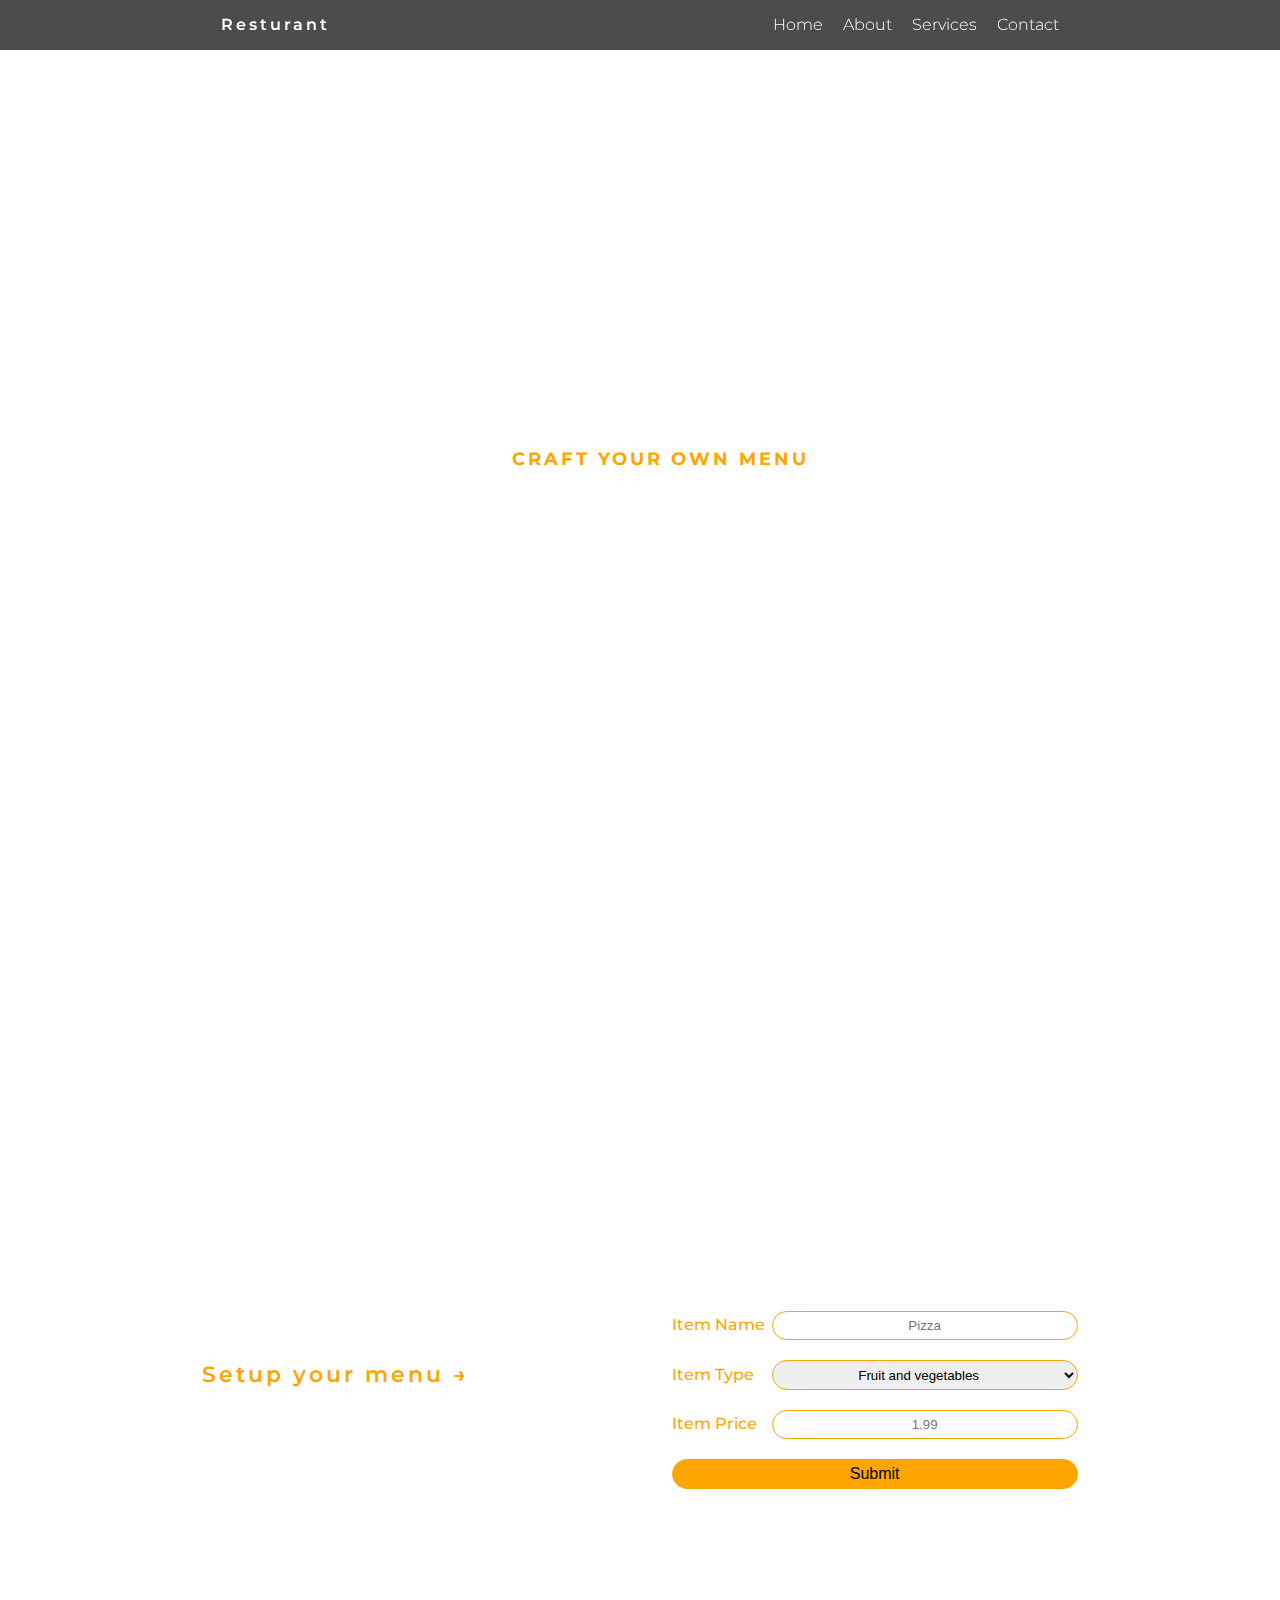
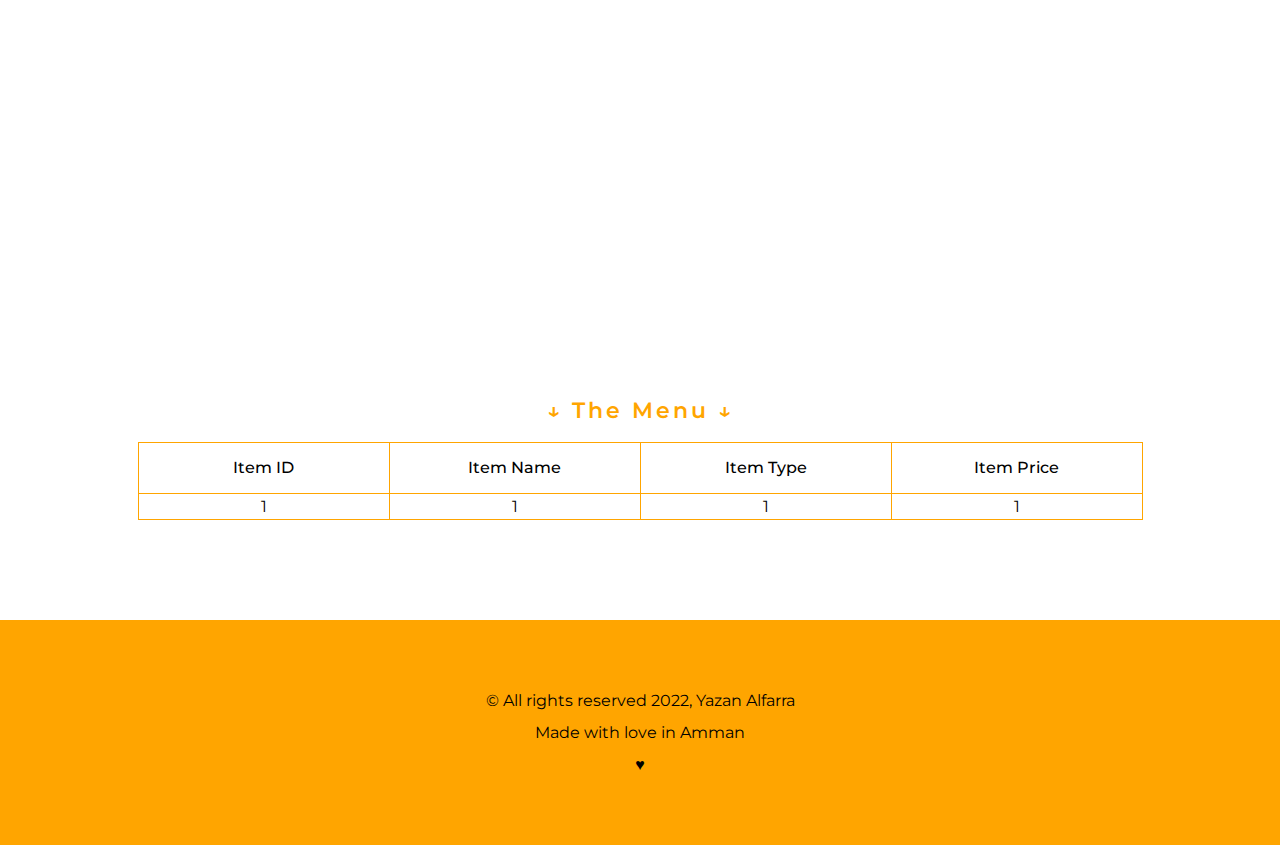
==== index.html @ fe37385d "finishing the style and the constructor" ====
<!DOCTYPE html>
<html lang="en">
  <head>
    <meta charset="UTF-8" />
    <meta http-equiv="X-UA-Compatible" content="IE=edge" />
    <meta name="viewport" content="width=device-width, initial-scale=1.0" />
    <link rel="stylesheet" href="./reset.css" />
    <link rel="stylesheet" href="./style.css" />
    <link rel="preconnect" href="https://fonts.googleapis.com" />
    <link rel="preconnect" href="https://fonts.gstatic.com" crossorigin />
    <link
      href="https://fonts.googleapis.com/css2?family=Montserrat:ital,wght@0,100;0,200;0,300;0,400;0,500;0,600;0,700;0,800;0,900;1,100;1,200;1,300;1,400;1,500;1,600;1,700;1,800;1,900&display=swap"
      rel="stylesheet"
    />
    <link
      rel="icon"
      type="image/x-icon"
      href="https://p.kindpng.com/picc/s/79-797601_fork-and-knife-cutlery-circle-interface-symbol-for.png"
    />
    <title>Resturant</title>
  </head>
  <body>
    <header>
      <nav class="nav-bar">
        <div class="logo" id="logo">
          <h1>Resturant</h1>
        </div>
        <div class="nav-items">
          <ul class="list-content">
            <li class="list-items">Home</li>
            <li class="list-items">About</li>
            <li class="list-items">Services</li>
            <li class="list-items">Contact</li>
          </ul>
        </div>
      </nav>
      <div class="pic-and-qoute-container"></div>
      <div class="heading-qoute">
        <h1>CRAFT YOUR OWN MENU</h1>
      </div>
    </header>
    <main>
      <section class="input-section">
        <div class="heading-line"><h1>Setup your menu →<h1></div>
        <form action="">
          <table>
            <tr>
              <td class="label"><label for="foodName">Item Name</label></td>
              <td>
                <input
                  class="input"
                  type="text"
                  id="foodName"
                  placeholder="Pizza"
                />
              </td>
            </tr>
            <tr>
              <td class="label"><label for="itemType">Item Type</label></td>
              <td>
                <select id="itemType" name="cars">
                  <option value="Fruit and vegetables">
                    Fruit and vegetables
                  </option>
                  <option value="Starchy food">Starchy food</option>
                  <option value="Dairy">Dairy</option>
                  <option value="Protein">Protein</option>
                  <option value="Fat">Fat</option>
                </select>
              </td>
            </tr>
            <tr>
              <td class="label"><label for="price">Item Price</label></td>
              <td>
                <input
                  class="input"
                  type="text"
                  id="price"
                  placeholder="1.99"
                />
              </td>
            </tr>
            <tr>
              <td colspan="2"><button class="btn" id="btn">Submit</button></td>
            </tr>
          </table>
        </form>
      </section>
      <section class="output-section">
        <h1>↓ The Menu ↓</h1>
        <table id="table">
          <tr>
            <th>Item ID</th>
            <th>Item Name</th>
            <th>Item Type</th>
            <th>Item Price</th>
          </tr>
          <tr class="data">
            <td class="data">1</td>
            <td class="data">1</td>
            <td class="data">1</td>
            <td class="data">1</td>
          </tr>
        </table>
      </section>
    </main>
    <footer>
      <p>&copy All rights reserved 2022, Yazan Alfarra</p><br>
      <p>Made with love in Amman</p> <br>
      <p>♥</p>
    </footer>
    <script src="./app.js"></script>
  </body>
</html>
---- style.css ----
body {
    font-family: 'Montserrat', sans-serif; 
}

.nav-bar {
    position:fixed;
    display: flex;
    height: 50px;
    width: 100%;
    align-items: center; 
    justify-content:space-around;   
    background-color: rgba(0, 0, 0, 0.7);
    color: #ffff;
    font-size: 16px;
    font-weight: 300;
    z-index: 1;
}

.header-scroll{
    background-color: rgba(0, 0, 0, 1);
    z-index: 1;
    border-bottom: 2px solid #FFA500;
    transition: 0.5s;
}

.logo {
    font-weight: 600;
    letter-spacing: 3px;
}

.list-content {
    display: flex;
    gap: 20px;
}

.header-background-img img {
    width: 100%;
    height: 100vh;
    filter: grayscale(100%);
    filter:contrast(50%);
    filter: brightness(50%);
    z-index: -1;
}

.pic-and-qoute-container {
    position: relative;
    height: 100vh;
    background-image: url(https://www.avanticorporate.com/wp-content/uploads/2022/01/commercial-kitchen-size-blog-header-scaled-e1645764462148.jpeg);
    background-size: cover;
    background-attachment: fixed;
    filter: grayscale(0%);
    filter: contrast(50%);
    filter: brightness(60%);
    z-index: -1;
}

.heading-qoute {
    position: absolute;
    color: #FFA500;
    font-size: 18px;
    font-weight: 700;
    letter-spacing: 3px;
    text-align: center;
    z-index: -1;
    top: 50%;
    left: 40%;
}

.input-section {
    display: flex;
    justify-content: space-evenly;
    padding: 50px 0px;
    align-items: center; 
    height: 100vh;
    background-image: url(./golden-cutlery-with-textile-plate-dark-background-top-view.jpg);
    background-size: cover;
    background-attachment: fixed;
}

.input-section h1 {
    padding: 25px 0;
    font-size: 22px;
    font-weight: 600;
    color: #FFA500;
    letter-spacing: 3px;
    z-index: 1;
}

.input-section label {
    font-weight: 500;
    color: #FFA500;
}
.input-section td {
    padding: 10px 0;
}

.input-section select {
    width: 100%;
    height: 30px;
    border: 1px solid #FFA500;
    border-radius: 100px;
    text-align: center;
}

.label {
    width: 100px;
}

.input {
    width: 300px;
}

.btn {
    width: 100%;
    height: 30px;
    border-radius: 100px;
    border: 1px solid #FFA500;
    background-color: #FFA500;
    color: black;
    font-weight: 500;
    font-size: 16px;
}

.btn:hover {
    cursor: pointer;
}

.input {
    height: 25px;
    border: 1px solid #FFA500;
    border-radius: 100px;
    text-align: center;
    
}

.output-section {
    display: flex;
    flex-direction: column;
    justify-content: center;
    padding: 100px 100px 100px 100px;
    align-items: center;

}

.output-section h1 {
    padding: 0 0 20px 0;
    font-size: 22px;
    font-weight: 600;
    color: #FFA500;
    letter-spacing: 3px;
    z-index: 1;
}

#table th {
    border: 1px solid #FFA500;
    text-align: center;
    vertical-align: middle;
    width: 250px;
    height: 50px;
    font-weight: 500;

}

.data td {
    border: 1px solid #FFA500;
    text-align: center;
    vertical-align: middle;
    height: 25px;
}

footer {
    height: 25vh;
    display: flex;
    flex-direction: column;
    justify-content: center;
    background-color: #FFA500;
    align-items: center;
    font-weight: 400;
    color: #000;

}
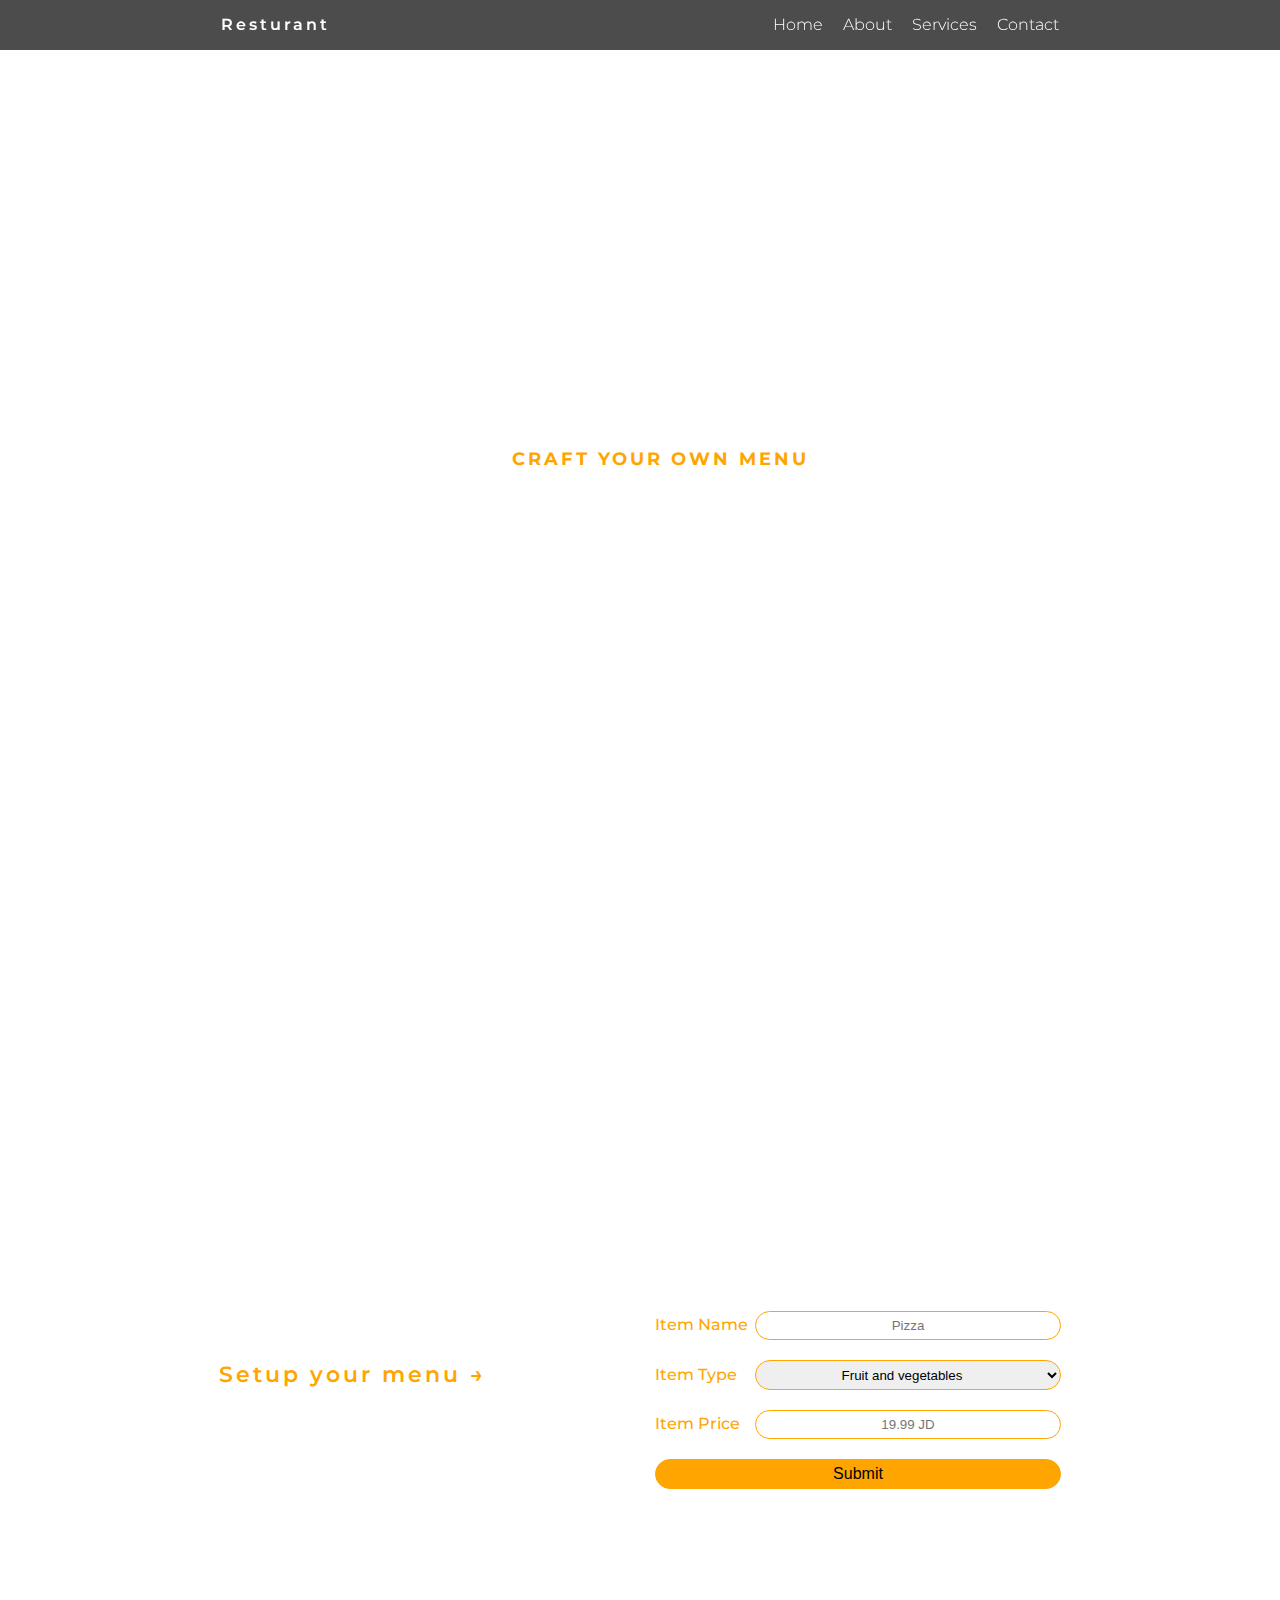
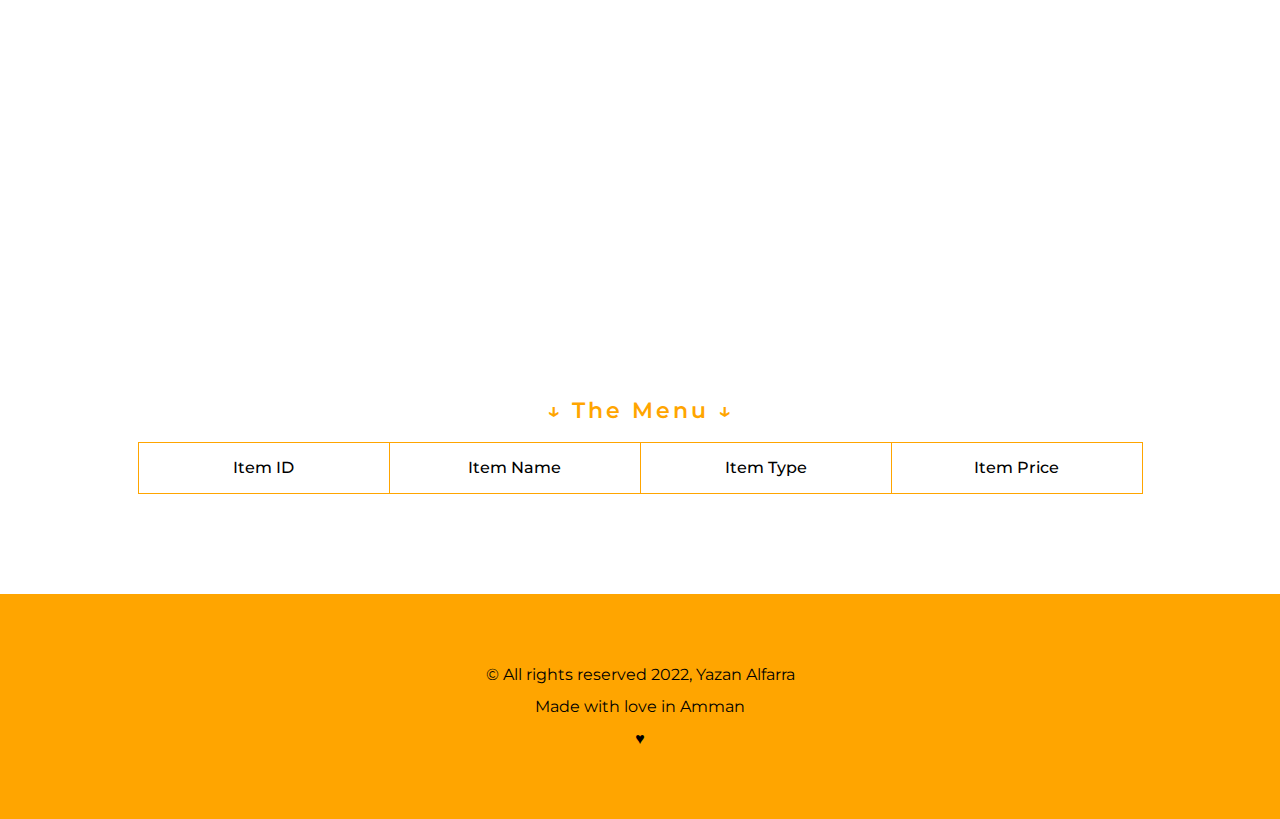
==== commit 3dbac500: "eventhandler" ====
--- a/index.html
+++ b/index.html
@@ -42,7 +42,7 @@
     <main>
       <section class="input-section">
         <div class="heading-line"><h1>Setup your menu →<h1></div>
-        <form action="">
+        <form action="submit" id="form">
           <table>
             <tr>
               <td class="label"><label for="foodName">Item Name</label></td>
@@ -52,13 +52,14 @@
                   type="text"
                   id="foodName"
                   placeholder="Pizza"
+                  required
                 />
               </td>
             </tr>
             <tr>
               <td class="label"><label for="itemType">Item Type</label></td>
               <td>
-                <select id="itemType" name="cars">
+                <select id="itemType">
                   <option value="Fruit and vegetables">
                     Fruit and vegetables
                   </option>
@@ -76,12 +77,13 @@
                   class="input"
                   type="text"
                   id="price"
-                  placeholder="1.99"
+                  placeholder="19.99 JD"
+                  required
                 />
               </td>
             </tr>
             <tr>
-              <td colspan="2"><button class="btn" id="btn">Submit</button></td>
+              <td colspan="2"><button type="submit" class="btn" id="btn">Submit</button></td>
             </tr>
           </table>
         </form>
@@ -95,12 +97,12 @@
             <th>Item Type</th>
             <th>Item Price</th>
           </tr>
-          <tr class="data">
+          <!-- <tr class="data">
             <td class="data">1</td>
             <td class="data">1</td>
             <td class="data">1</td>
             <td class="data">1</td>
-          </tr>
+          </tr> -->
         </table>
       </section>
     </main>
--- a/style.css
+++ b/style.css
@@ -64,18 +64,43 @@
     z-index: -1;
     top: 50%;
     left: 40%;
+    display: flex;
+    align-items: center;
 }
 
 .input-section {
     display: flex;
-    justify-content: space-evenly;
-    padding: 50px 0px;
+    justify-content:space-evenly;
+    padding: 50px 50px;
     align-items: center; 
     height: 100vh;
     background-image: url(./golden-cutlery-with-textile-plate-dark-background-top-view.jpg);
     background-size: cover;
     background-attachment: fixed;
-}
+    flex-wrap: wrap;
+}
+@media (max-width: 800px) {
+    .input-section {
+        padding: 0 50px;
+        display: flex;
+		flex-direction: column;
+		gap: 0px;
+    }
+    .heading-qoute {
+        position: absolute;
+        color: #FFA500;
+        font-size: 18px;
+        font-weight: 700;
+        letter-spacing: 3px;
+        text-align: center;
+        z-index: -1;
+        top: 50%;
+        left: 25%;
+        display: flex;
+        align-items: center;
+    }
+}
+
 
 .input-section h1 {
     padding: 25px 0;
@@ -137,7 +162,7 @@
     display: flex;
     flex-direction: column;
     justify-content: center;
-    padding: 100px 100px 100px 100px;
+    padding: 100px 25px 100px 25px;
     align-items: center;
 
 }
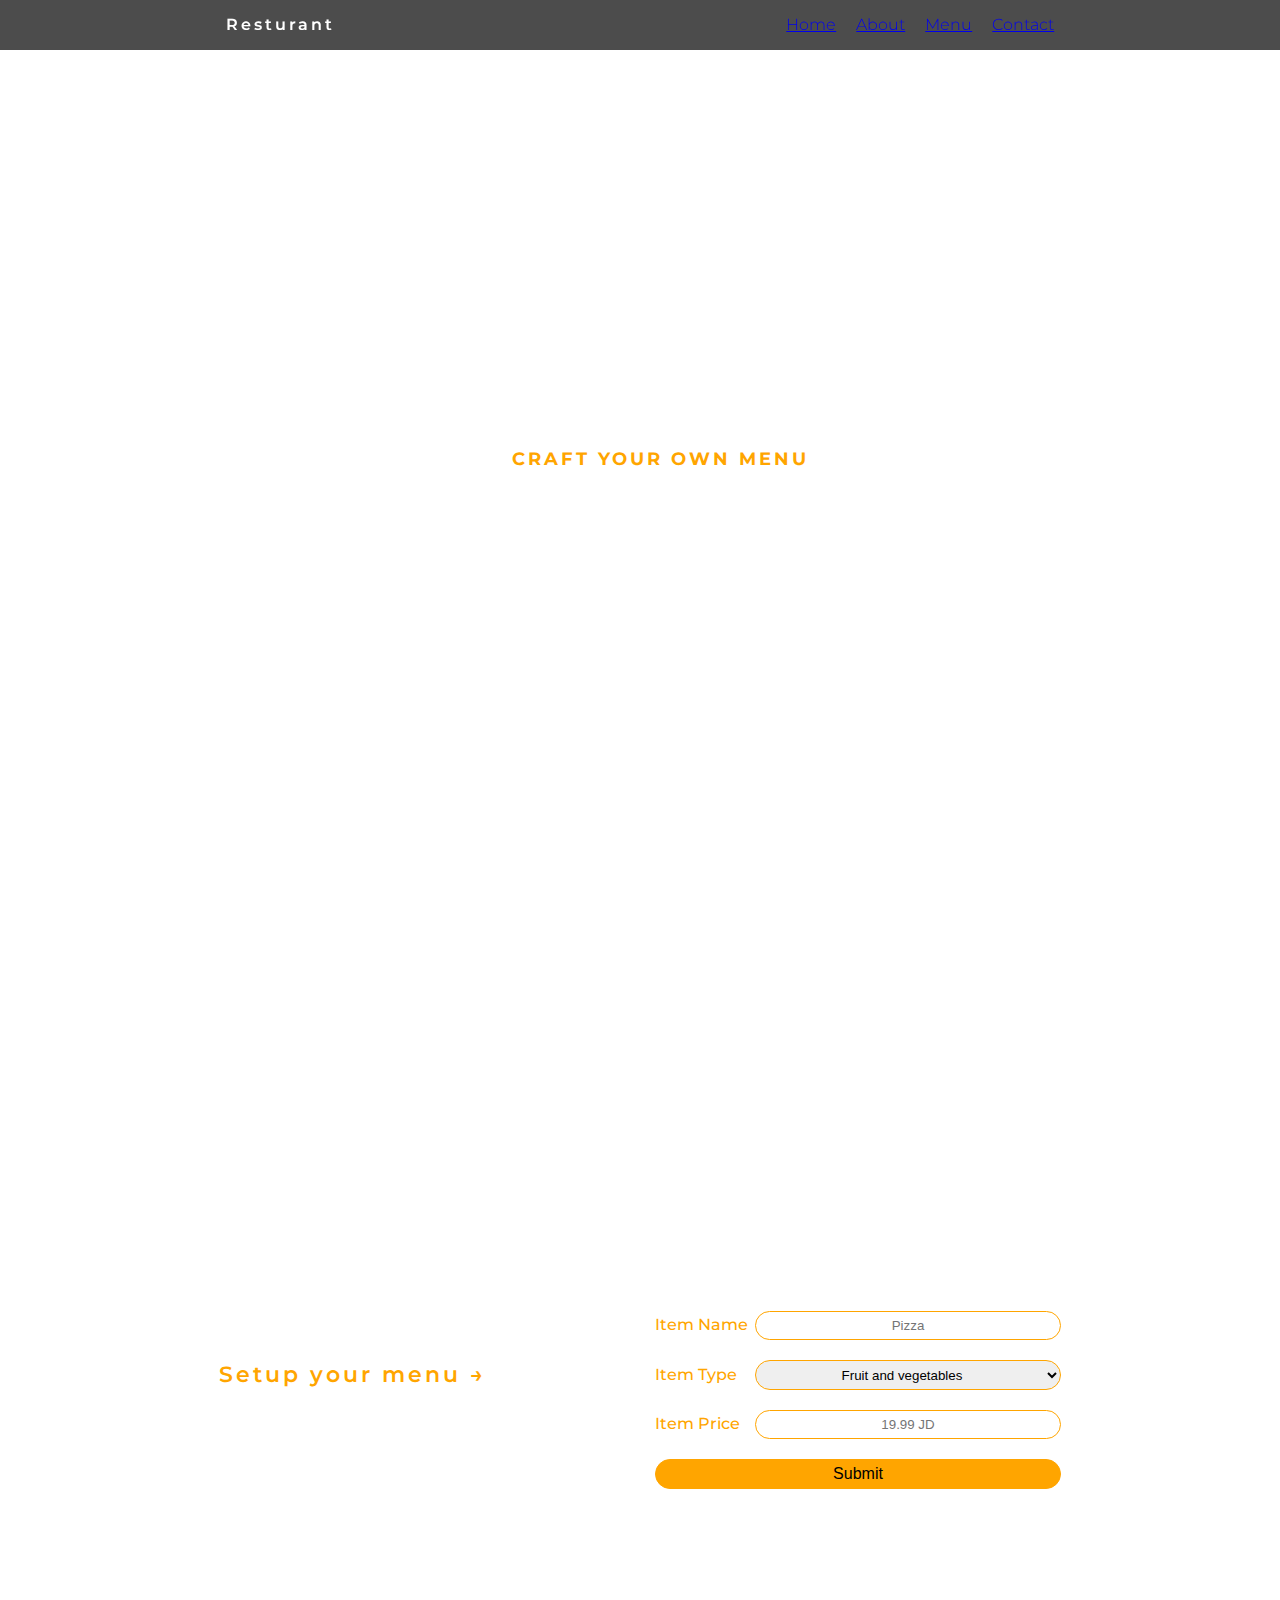
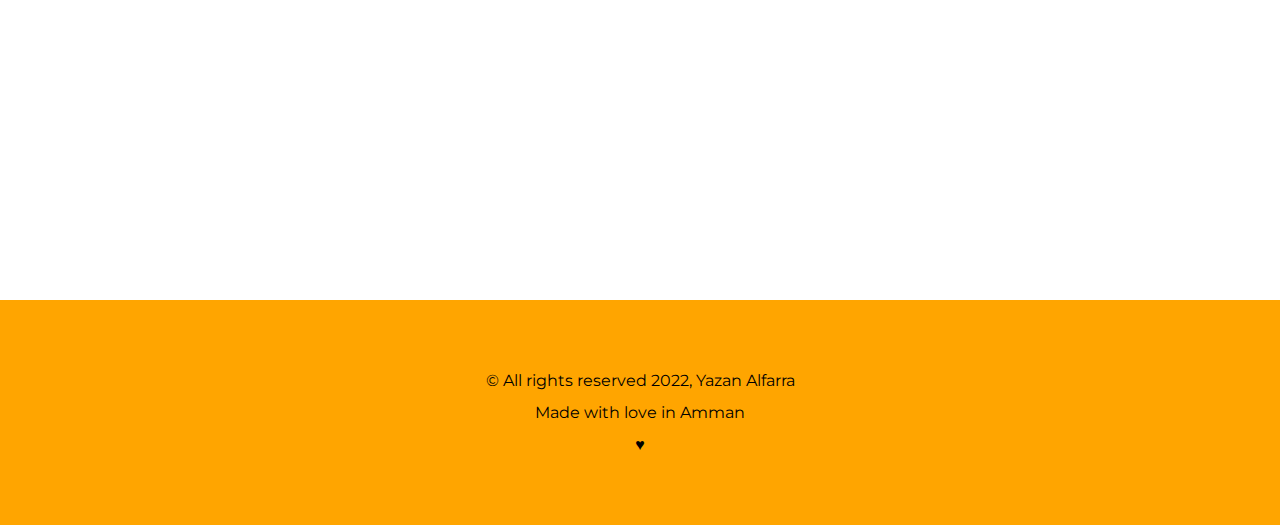
==== commit 1c496079: "moving the taable to statistic page, adding sound when submitting the form" ====
--- a/index.html
+++ b/index.html
@@ -27,10 +27,10 @@
         </div>
         <div class="nav-items">
           <ul class="list-content">
-            <li class="list-items">Home</li>
-            <li class="list-items">About</li>
-            <li class="list-items">Services</li>
-            <li class="list-items">Contact</li>
+            <li class="list-items"><a href="./index.html">Home</a></li>
+            <li class="list-items"><a href="#">About</a></li>
+            <li class="list-items"><a href="./statistics.html">Menu</a></li>
+            <li class="list-items"><a href="#">Contact</a></li>
           </ul>
         </div>
       </nav>
@@ -88,23 +88,6 @@
           </table>
         </form>
       </section>
-      <section class="output-section">
-        <h1>↓ The Menu ↓</h1>
-        <table id="table">
-          <tr>
-            <th>Item ID</th>
-            <th>Item Name</th>
-            <th>Item Type</th>
-            <th>Item Price</th>
-          </tr>
-          <!-- <tr class="data">
-            <td class="data">1</td>
-            <td class="data">1</td>
-            <td class="data">1</td>
-            <td class="data">1</td>
-          </tr> -->
-        </table>
-      </section>
     </main>
     <footer>
       <p>&copy All rights reserved 2022, Yazan Alfarra</p><br>
